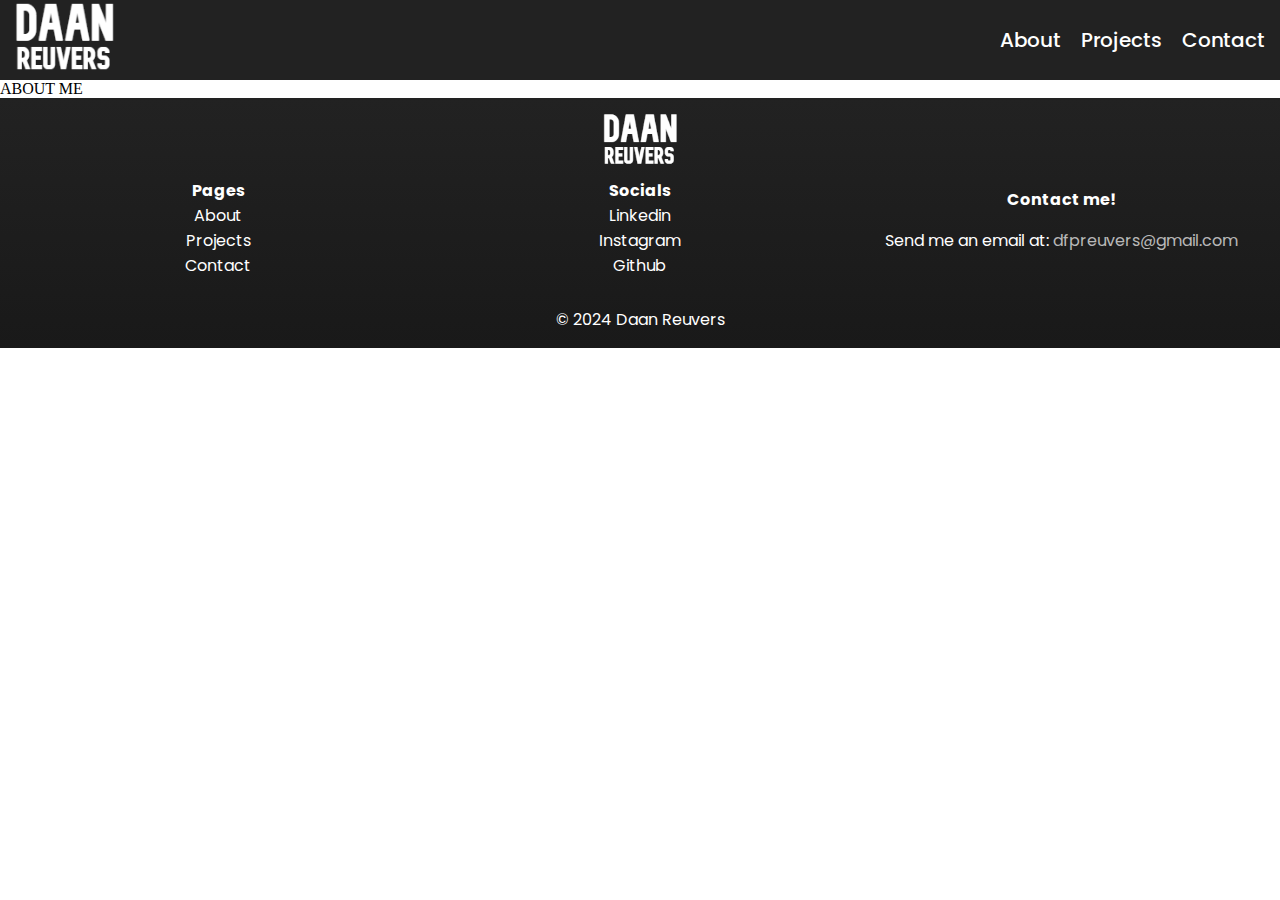
==== about.html @ 40745d6e "Redesigned portfolio" ====
<!DOCTYPE html>
<html lang="en">
  <head>
    <meta charset="UTF-8" />
    <meta name="viewport" content="width=device-width, initial-scale=1.0" />
    <title>Daan Reuvers</title>
    <link rel="stylesheet" href="/css/main.css" />
  </head>
  <body>
    <header>
      <a href="/">
        <img alt="logo" src="/images/daanlogo.png" />
      </a>
      <nav>
        <ul>
          <li><a href="/about.html">About</a></li>
          <li><a href="/projects.html">Projects</a></li>
          <li><a href="/contact.html">Contact</a></li>
        </ul>
      </nav>
    </header>
    ABOUT ME
    <footer>
      <div class="footer-container">
        <img src="/images/daanlogo.png" />
        <div class="footer-information">
          <div>
            <strong>Pages</strong>
            <a href="/about.html">About</a>
            <a href="/projects.html">Projects</a>
            <a href="/contact.html">Contact</a>
          </div>
          <div>
            <strong>Socials</strong>
            <a>Linkedin</a>
            <a>Instagram</a>
            <a>Github</a>
          </div>
          <div>
            <strong>Contact me!</strong>
            <p>Send me an email at: <span>dfpreuvers@gmail.com</span></p>
          </div>
        </div>
        <p>© 2024 Daan Reuvers</p>
      </div>
    </footer>
  </body>
</html>
---- css/main.css ----
@import url('https://fonts.googleapis.com/css2?family=Poppins:ital,wght@0,100;0,200;0,300;0,400;0,500;0,600;0,700;0,800;0,900;1,100;1,200;1,300;1,400;1,500;1,600;1,700;1,800;1,900&display=swap');

p, a, h1, h2, h3, h4, h5, h6, span, strong {
    font-family: 'Poppins', sans-serif !important;
}

body {
    margin: unset;
    padding: unset;
}

header {
    background-color: rgb(34, 34, 34);
    width: 100vw;
    height: 80px;
    display: flex;
    align-items: center;
    justify-content: start;

    img {
        width: 100px;
        margin-left: 15px;
        cursor: pointer;
    }
    nav {
        margin-right: 15px;
        width: 100%;
        height: 80px;
        display: flex;
        align-items: center;
        justify-content: end;

        ul {
            display: flex;
            gap: 20px;

            li {
                list-style: none;

                a {
                    text-decoration: none;
                    color: white;
                    font-size: 20px;
                    font-weight: 500;
                    transition: color 0.3s;

                    &:hover {
                        color: rgb(255, 255, 255, 0.7);
                    }
                }
            }
        }
    }
}

footer {
    background-image: linear-gradient(to bottom, rgb(34, 34, 34), rgb(25, 25, 25));
    width: 100vw;
    height: 250px;
    display: flex;
    flex-direction: column;
    align-items: center;
    justify-content: center;
    color: white;

    .footer-container {
        width: calc(100vw - 15px);
        height: 250px;
        display: flex;
        flex-direction: column;
        align-items: center;
        justify-content: space-between;

        a {
            color: white;
            transition: color 0.3s;
            cursor: pointer;
            text-decoration: none;

            &:hover {
                color: rgb(255, 255, 255, 0.7);
            }
        }

        img {
            margin-top: 15px;
            width: 75px;
        }
    
        .footer-information {
            display: flex;
            align-items: center;
            justify-content: center;
            width: 100%;

            div {
                width: 33.33%;
                display: flex;
                flex-direction: column;
                align-items: center;

                span {
                    color: rgb(255, 255, 255, 0.7);
                }
            }
        }
    }
}

::-webkit-scrollbar {
    display: none;
}
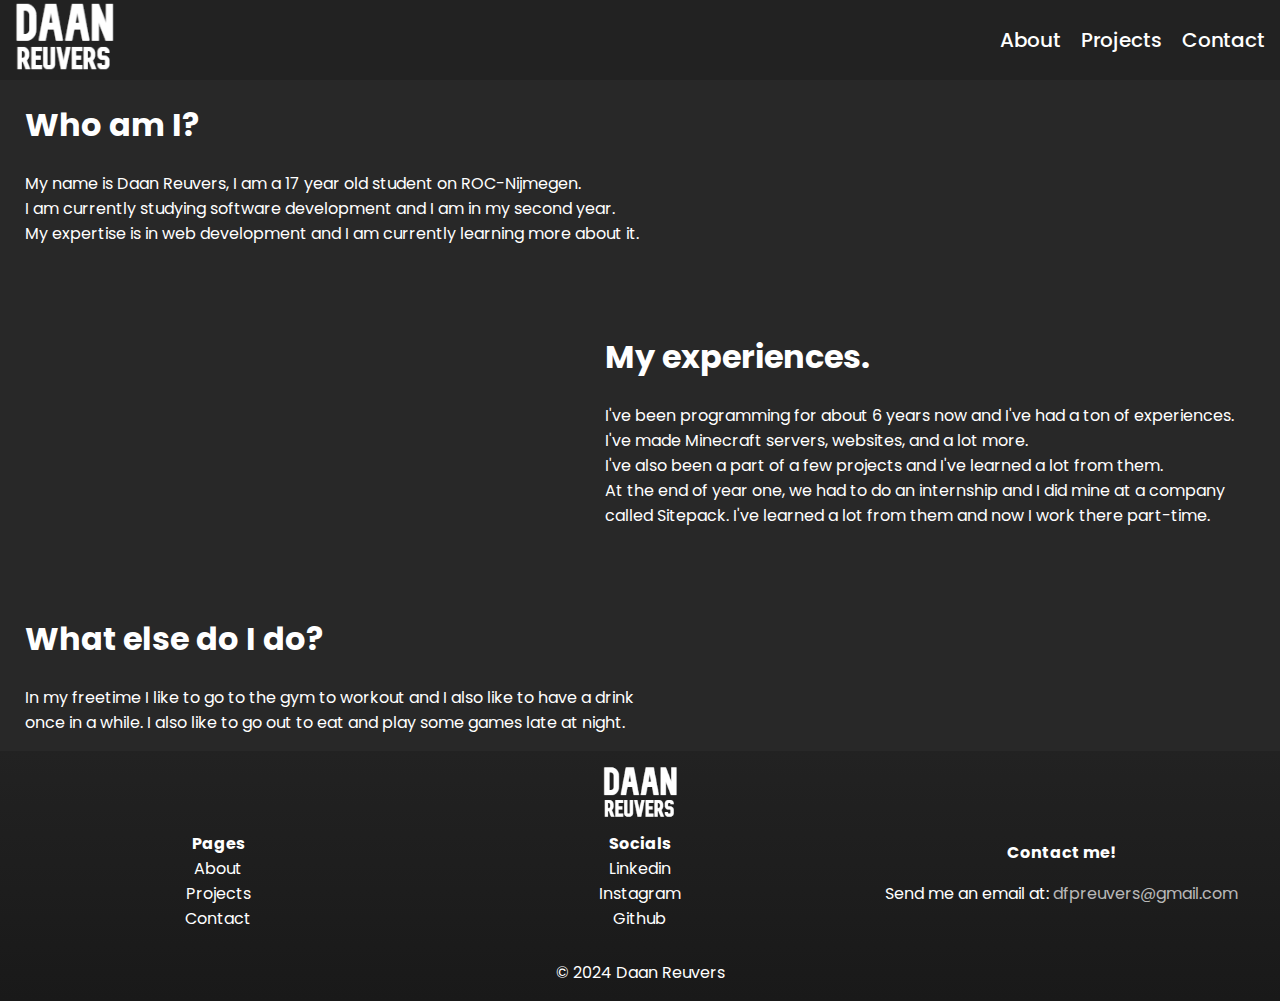
==== commit 45173494: "Added about me page" ====
--- a/about.html
+++ b/about.html
@@ -5,6 +5,7 @@
     <meta name="viewport" content="width=device-width, initial-scale=1.0" />
     <title>Daan Reuvers</title>
     <link rel="stylesheet" href="/css/main.css" />
+    <link rel="stylesheet" href="/css/about.css" />
   </head>
   <body>
     <header>
@@ -19,7 +20,41 @@
         </ul>
       </nav>
     </header>
-    ABOUT ME
+
+    <section class="main">
+      <div class="left">
+        <h1>Who am I?</h1>
+        <p>
+          My name is Daan Reuvers, I am a 17 year old student on
+          ROC-Nijmegen.<br />
+          I am currently studying software development and I am in my second
+          year.<br />
+          My expertise is in web development and I am currently learning more
+          about it.<br />
+        </p>
+      </div>
+      <div class="right">
+        <h1>My experiences.</h1>
+        <p>
+          I've been programming for about 6 years now and I've had a ton of
+          experiences.<br />
+          I've made Minecraft servers, websites, and a lot more.<br />
+          I've also been a part of a few projects and I've learned a lot from
+          them.<br />
+          At the end of year one, we had to do an internship and I did mine at a
+          company called Sitepack. I've learned a lot from them and now I work
+          there part-time.
+        </p>
+      </div>
+      <div class="left">
+        <h1>What else do I do?</h1>
+        <p>
+          In my freetime I like to go to the gym to workout and I also like to
+          have a drink once in a while. I also like to go out to eat and play some games late at night.
+        </p>
+      </div>
+    </section>
+
     <footer>
       <div class="footer-container">
         <img src="/images/daanlogo.png" />
--- a/css/about.css
+++ b/css/about.css
@@ -0,0 +1,22 @@
+.main {
+    background-color: rgb(40, 40, 40);
+    color: white;
+
+    display: flex;
+    align-items: center;
+    justify-content: center;
+    flex-direction: column;
+    gap: 50px;
+
+    .left {
+        margin-left: 25px;
+        max-width: 650px;
+        align-self: start;
+    }
+
+    .right {
+        margin-right: 25px;
+        max-width: 650px;
+        align-self: end;
+    }
+}